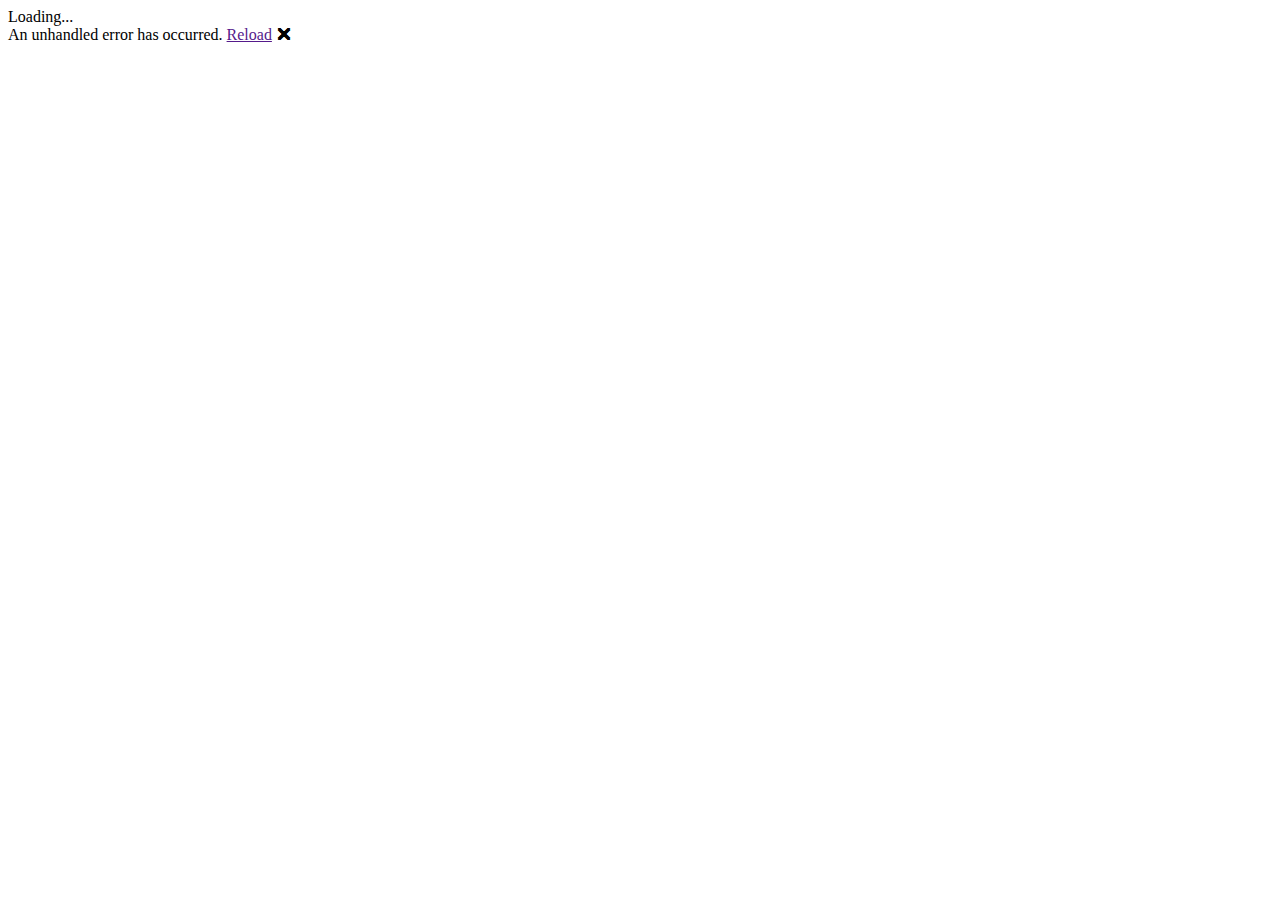
==== wwwroot/index.html @ 9701ba04 "Initial commit" ====
<!DOCTYPE html>
<html lang="en">

<head>
    <meta charset="utf-8" />
    <meta name="viewport" content="width=device-width, initial-scale=1.0, maximum-scale=1.0, user-scalable=no" />
    <title>gh-pages-blazor</title>
    <base href="/" />
    <link href="css/bootstrap/bootstrap.min.css" rel="stylesheet" />
    <link href="css/app.css" rel="stylesheet" />
    <link href="gh-pages-blazor.styles.css" rel="stylesheet" />
</head>

<body>
    <div id="app">Loading...</div>

    <div id="blazor-error-ui">
        An unhandled error has occurred.
        <a href="" class="reload">Reload</a>
        <a class="dismiss">🗙</a>
    </div>
    <script src="_framework/blazor.webassembly.js"></script>
</body>

</html>
---- wwwroot/css/app.css ----
﻿@import url('open-iconic/font/css/open-iconic-bootstrap.min.css');

html, body {
    font-family: 'Helvetica Neue', Helvetica, Arial, sans-serif;
}

h1:focus {
    outline: none;
}

a, .btn-link {
    color: #0071c1;
}

.btn-primary {
    color: #fff;
    background-color: #1b6ec2;
    border-color: #1861ac;
}

.content {
    padding-top: 1.1rem;
}

.valid.modified:not([type=checkbox]) {
    outline: 1px solid #26b050;
}

.invalid {
    outline: 1px solid red;
}

.validation-message {
    color: red;
}

#blazor-error-ui {
    background: lightyellow;
    bottom: 0;
    box-shadow: 0 -1px 2px rgba(0, 0, 0, 0.2);
    display: none;
    left: 0;
    padding: 0.6rem 1.25rem 0.7rem 1.25rem;
    position: fixed;
    width: 100%;
    z-index: 1000;
}

    #blazor-error-ui .dismiss {
        cursor: pointer;
        position: absolute;
        right: 0.75rem;
        top: 0.5rem;
    }

.blazor-error-boundary {
    background: url([data-uri]) no-repeat 1rem/1.8rem, #b32121;
    padding: 1rem 1rem 1rem 3.7rem;
    color: white;
}

    .blazor-error-boundary::after {
        content: "An error has occurred."
    }
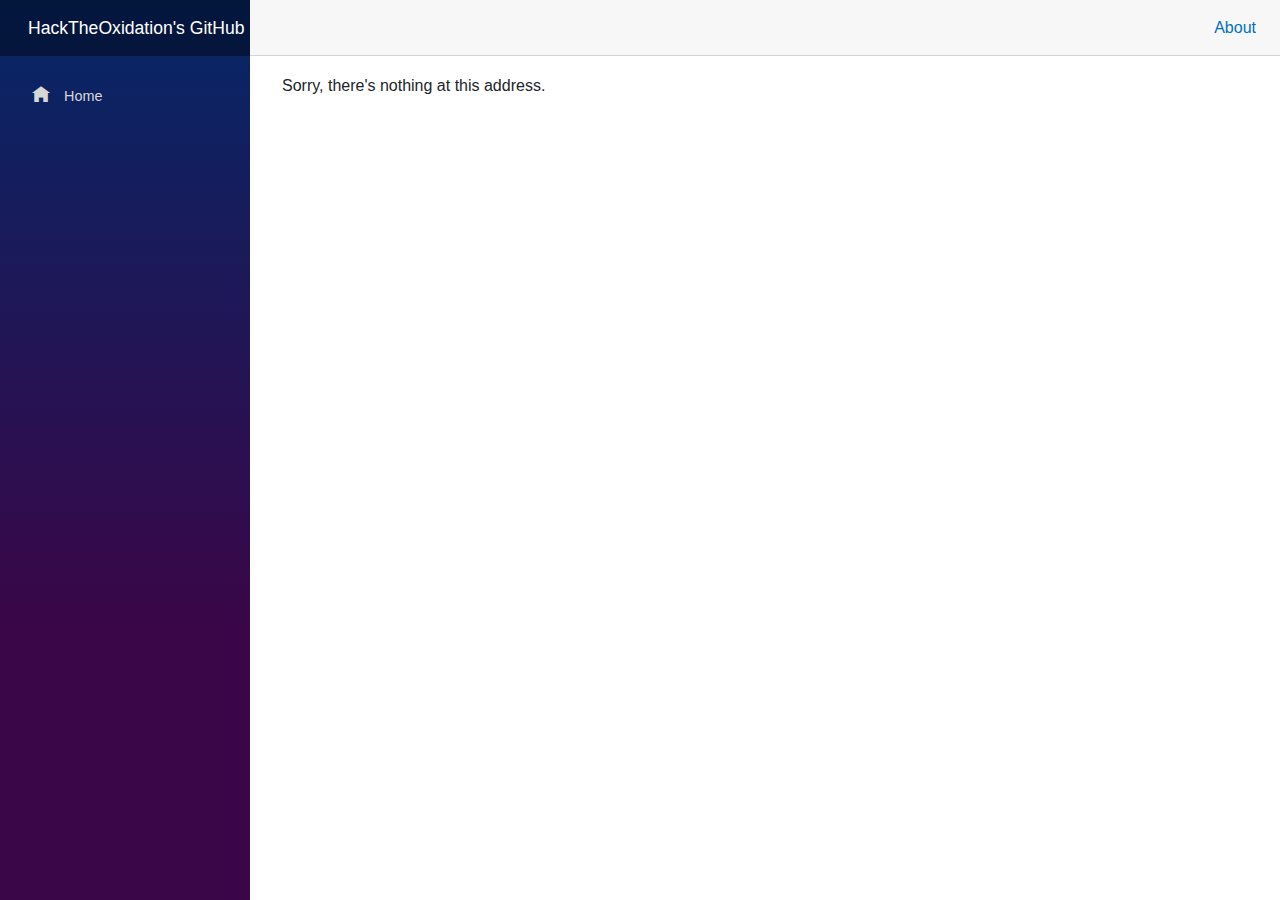
==== commit 05ffde07: "Add skills description for index page and links." ====
--- a/wwwroot/index.html
+++ b/wwwroot/index.html
@@ -4,7 +4,7 @@
 <head>
     <meta charset="utf-8" />
     <meta name="viewport" content="width=device-width, initial-scale=1.0, maximum-scale=1.0, user-scalable=no" />
-    <title>gh-pages-blazor</title>
+    <title>HackTheOxidation's GitHub Page</title>
     <base href="/" />
     <link href="css/bootstrap/bootstrap.min.css" rel="stylesheet" />
     <link href="css/app.css" rel="stylesheet" />
--- a/wwwroot/css/app.css
+++ b/wwwroot/css/app.css
@@ -1,7 +1,12 @@
 ﻿@import url('open-iconic/font/css/open-iconic-bootstrap.min.css');
+@import url('https://cdn.jsdelivr.net/npm/firacode@6.2.0/distr/fira_code.css');
 
 html, body {
     font-family: 'Helvetica Neue', Helvetica, Arial, sans-serif;
+}
+
+b {
+    font-family: 'Fira Code';
 }
 
 h1:focus {
